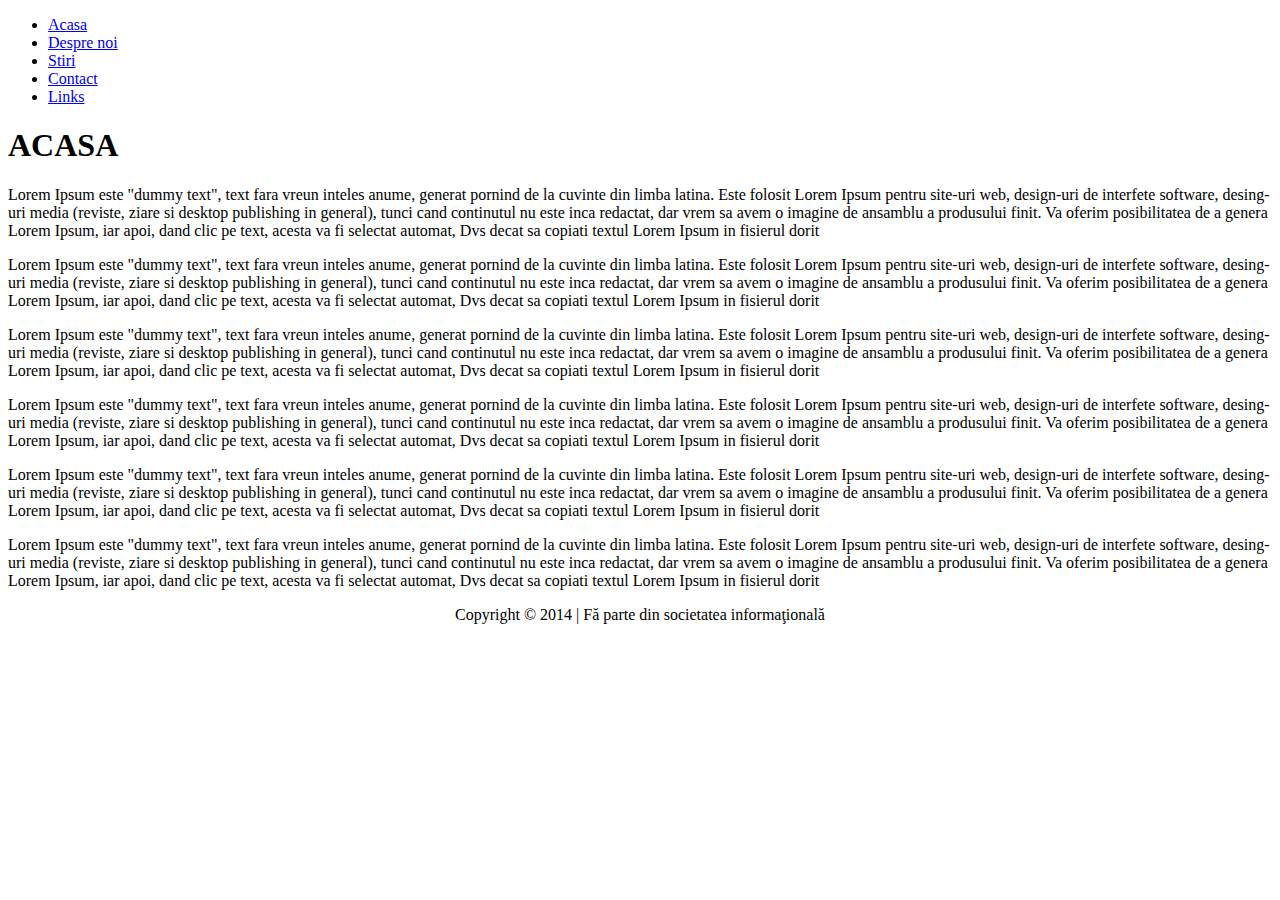
==== index.html @ 4e89a56a "Create index.html" ====
<!DOCTYPE html>
<html>

<head>
	<link rel="stylesheet" type="text/css" href=css.css">
</head>

<body>
<div id="tot" >
	<div id="header"> 
	</div>
	
	<div id="menu"> 
	<ul> 
		<li><a href="#"> Acasa </a> </li>
		<li> <a href="despre noi.html"> Despre noi </a> </li>
		<li> <a href="stiri.html"> Stiri </a> </li>
		<li> <a href="contact.html" > Contact </a> </li>
		<li> <a href= "links.html"> Links  </a> </li>
		
	</ul> 	

	<div id="continut">
	<h1> ACASA  </h1>
		
		<p>Lorem Ipsum este "dummy text", text fara vreun inteles anume, 
		generat pornind de la cuvinte din limba latina. Este folosit 
		Lorem Ipsum pentru site-uri web, design-uri de interfete software, 
		desing-uri media (reviste, ziare si desktop publishing in general), 
		tunci cand continutul nu este inca redactat, dar vrem sa avem o imagine
		de ansamblu a produsului finit. Va oferim posibilitatea de a genera 
		Lorem Ipsum, iar apoi, dand clic pe text, acesta va fi selectat automat, 
		Dvs decat sa copiati textul Lorem Ipsum in fisierul dorit</p>
		<p>Lorem Ipsum este "dummy text", text fara vreun inteles anume, 
		generat pornind de la cuvinte din limba latina. Este folosit 
		Lorem Ipsum pentru site-uri web, design-uri de interfete software, 
		desing-uri media (reviste, ziare si desktop publishing in general), 
		tunci cand continutul nu este inca redactat, dar vrem sa avem o imagine
		de ansamblu a produsului finit. Va oferim posibilitatea de a genera 
		Lorem Ipsum, iar apoi, dand clic pe text, acesta va fi selectat automat, 
		Dvs decat sa copiati textul Lorem Ipsum in fisierul dorit</p>
		<p>Lorem Ipsum este "dummy text", text fara vreun inteles anume, 
		generat pornind de la cuvinte din limba latina. Este folosit 
		Lorem Ipsum pentru site-uri web, design-uri de interfete software, 
		desing-uri media (reviste, ziare si desktop publishing in general), 
		tunci cand continutul nu este inca redactat, dar vrem sa avem o imagine
		de ansamblu a produsului finit. Va oferim posibilitatea de a genera 
		Lorem Ipsum, iar apoi, dand clic pe text, acesta va fi selectat automat, 
		Dvs decat sa copiati textul Lorem Ipsum in fisierul dorit</p>
		<p>Lorem Ipsum este "dummy text", text fara vreun inteles anume, 
		generat pornind de la cuvinte din limba latina. Este folosit 
		Lorem Ipsum pentru site-uri web, design-uri de interfete software, 
		desing-uri media (reviste, ziare si desktop publishing in general), 
		tunci cand continutul nu este inca redactat, dar vrem sa avem o imagine
		de ansamblu a produsului finit. Va oferim posibilitatea de a genera 
		Lorem Ipsum, iar apoi, dand clic pe text, acesta va fi selectat automat, 
		Dvs decat sa copiati textul Lorem Ipsum in fisierul dorit</p>
		<p>Lorem Ipsum este "dummy text", text fara vreun inteles anume, 
		generat pornind de la cuvinte din limba latina. Este folosit 
		Lorem Ipsum pentru site-uri web, design-uri de interfete software, 
		desing-uri media (reviste, ziare si desktop publishing in general), 
		tunci cand continutul nu este inca redactat, dar vrem sa avem o imagine
		de ansamblu a produsului finit. Va oferim posibilitatea de a genera 
		Lorem Ipsum, iar apoi, dand clic pe text, acesta va fi selectat automat, 
		Dvs decat sa copiati textul Lorem Ipsum in fisierul dorit</p>
		<p>Lorem Ipsum este "dummy text", text fara vreun inteles anume, 
		generat pornind de la cuvinte din limba latina. Este folosit 
		Lorem Ipsum pentru site-uri web, design-uri de interfete software, 
		desing-uri media (reviste, ziare si desktop publishing in general), 
		tunci cand continutul nu este inca redactat, dar vrem sa avem o imagine
		de ansamblu a produsului finit. Va oferim posibilitatea de a genera 
		Lorem Ipsum, iar apoi, dand clic pe text, acesta va fi selectat automat, 
		Dvs decat sa copiati textul Lorem Ipsum in fisierul dorit</p>
		
	
	</div>
	
	
<div id="footer"> <center> <span> Copyright &copy; 2014 | F&#259 parte din 
societatea informa&#355ional&#259 </span></center> 
</div>	
	
</body>

</html>
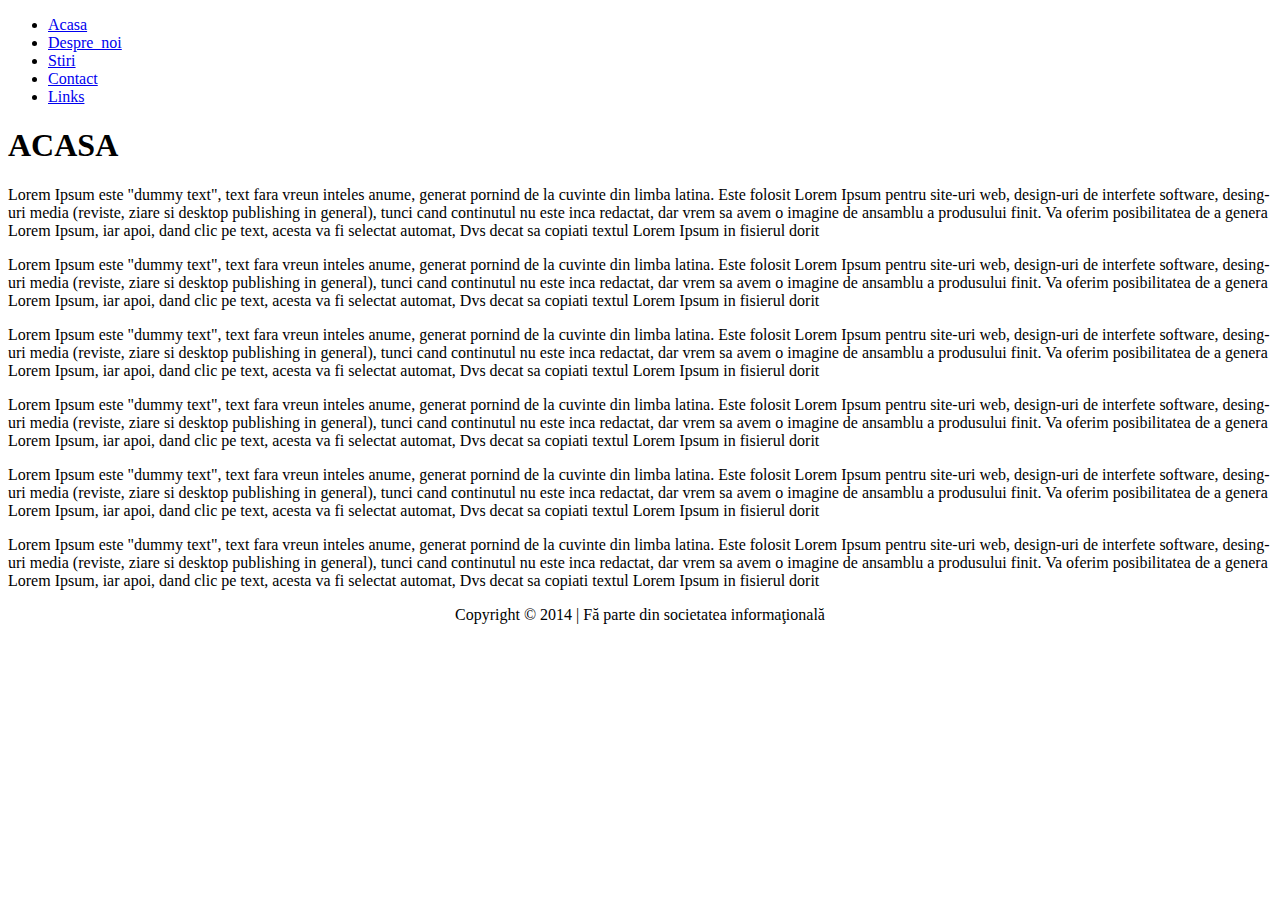
==== commit 0701e375: "Update index.html" ====
--- a/index.html
+++ b/index.html
@@ -13,7 +13,7 @@
 	<div id="menu"> 
 	<ul> 
 		<li><a href="#"> Acasa </a> </li>
-		<li> <a href="despre noi.html"> Despre noi </a> </li>
+		<li> <a href="despre noi.html"> Despre_noi </a> </li>
 		<li> <a href="stiri.html"> Stiri </a> </li>
 		<li> <a href="contact.html" > Contact </a> </li>
 		<li> <a href= "links.html"> Links  </a> </li>
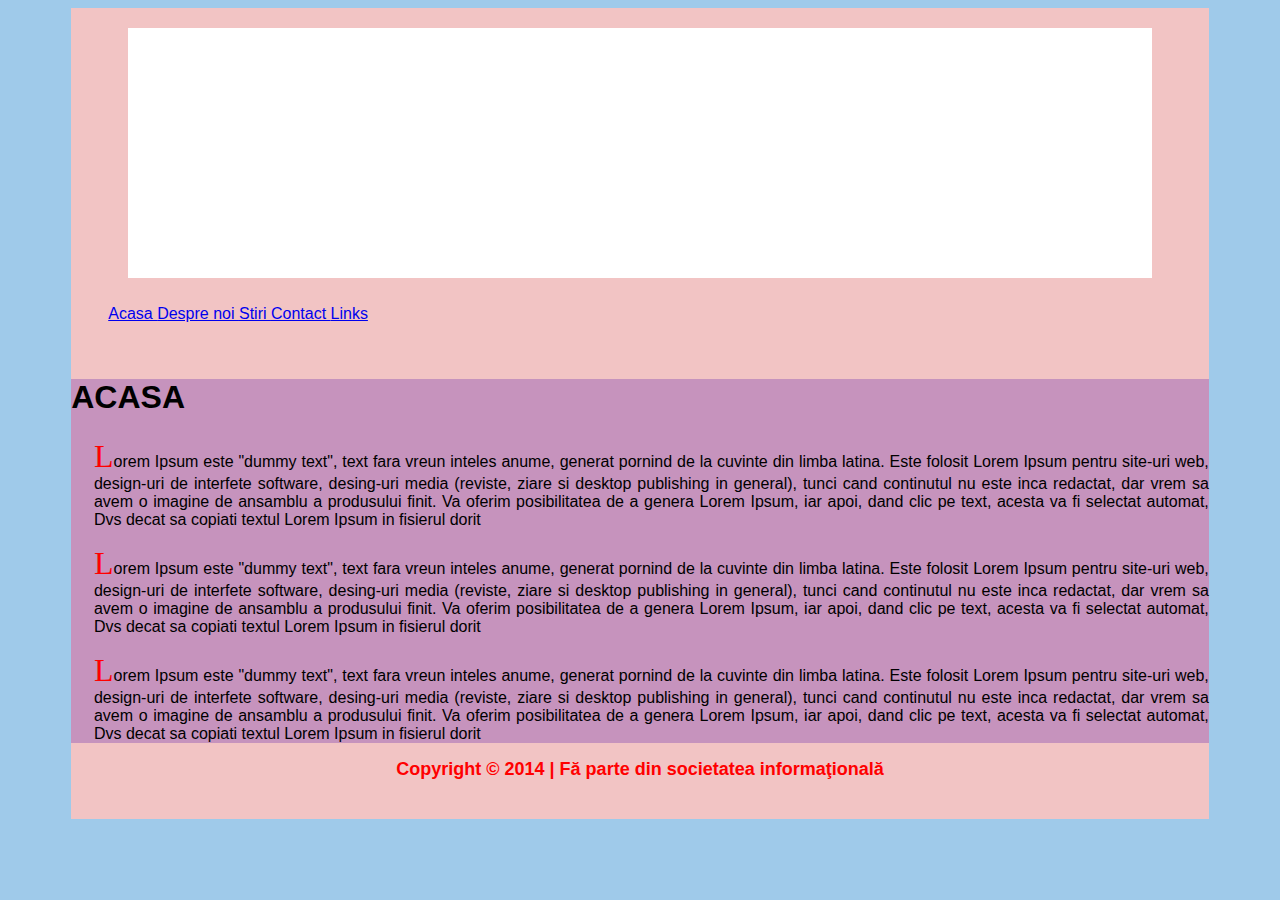
==== commit c06f56e3: "Create index.html" ====
--- a/index.html
+++ b/index.html
@@ -2,24 +2,26 @@
 <html>
 
 <head>
-	<link rel="stylesheet" type="text/css" href=css.css">
+	<link rel="stylesheet" type="text/css" href="css.css">
 </head>
 
 <body>
 <div id="tot" >
-	<div id="header"> 
-	</div>
+		<div id="header">  
+			<div class="titlu_cap"> Numele site-ului </div>
+		</div>  	
+
 	
 	<div id="menu"> 
-	<ul> 
+		<ul> 
 		<li><a href="#"> Acasa </a> </li>
-		<li> <a href="despre noi.html"> Despre_noi </a> </li>
+		<li> <a href="despre_noi.html"> Despre noi </a> </li>
 		<li> <a href="stiri.html"> Stiri </a> </li>
 		<li> <a href="contact.html" > Contact </a> </li>
 		<li> <a href= "links.html"> Links  </a> </li>
 		
 	</ul> 	
-
+	</div>	
 	<div id="continut">
 	<h1> ACASA  </h1>
 		
@@ -47,30 +49,8 @@
 		de ansamblu a produsului finit. Va oferim posibilitatea de a genera 
 		Lorem Ipsum, iar apoi, dand clic pe text, acesta va fi selectat automat, 
 		Dvs decat sa copiati textul Lorem Ipsum in fisierul dorit</p>
-		<p>Lorem Ipsum este "dummy text", text fara vreun inteles anume, 
-		generat pornind de la cuvinte din limba latina. Este folosit 
-		Lorem Ipsum pentru site-uri web, design-uri de interfete software, 
-		desing-uri media (reviste, ziare si desktop publishing in general), 
-		tunci cand continutul nu este inca redactat, dar vrem sa avem o imagine
-		de ansamblu a produsului finit. Va oferim posibilitatea de a genera 
-		Lorem Ipsum, iar apoi, dand clic pe text, acesta va fi selectat automat, 
-		Dvs decat sa copiati textul Lorem Ipsum in fisierul dorit</p>
-		<p>Lorem Ipsum este "dummy text", text fara vreun inteles anume, 
-		generat pornind de la cuvinte din limba latina. Este folosit 
-		Lorem Ipsum pentru site-uri web, design-uri de interfete software, 
-		desing-uri media (reviste, ziare si desktop publishing in general), 
-		tunci cand continutul nu este inca redactat, dar vrem sa avem o imagine
-		de ansamblu a produsului finit. Va oferim posibilitatea de a genera 
-		Lorem Ipsum, iar apoi, dand clic pe text, acesta va fi selectat automat, 
-		Dvs decat sa copiati textul Lorem Ipsum in fisierul dorit</p>
-		<p>Lorem Ipsum este "dummy text", text fara vreun inteles anume, 
-		generat pornind de la cuvinte din limba latina. Este folosit 
-		Lorem Ipsum pentru site-uri web, design-uri de interfete software, 
-		desing-uri media (reviste, ziare si desktop publishing in general), 
-		tunci cand continutul nu este inca redactat, dar vrem sa avem o imagine
-		de ansamblu a produsului finit. Va oferim posibilitatea de a genera 
-		Lorem Ipsum, iar apoi, dand clic pe text, acesta va fi selectat automat, 
-		Dvs decat sa copiati textul Lorem Ipsum in fisierul dorit</p>
+
+		
 		
 	
 	</div>
@@ -79,7 +59,8 @@
 <div id="footer"> <center> <span> Copyright &copy; 2014 | F&#259 parte din 
 societatea informa&#355ional&#259 </span></center> 
 </div>	
-	
+
+</div>	
 </body>
 
 </html>
--- a/css.css
+++ b/css.css
@@ -0,0 +1,101 @@
+body 
+{
+	margin: 40; 
+	padding: 20 ; 
+	font-family: Verdana, sans-serif ; 
+	background-color:#9fcaea; 
+}
+#tot{
+	margin : 0 auto; 
+	padding: 20px 0 0 0; 
+	position: relative; 
+	background-color: #f2c4c4; 
+	width: 90%;
+}
+#header 
+{ 
+	margin: 0 auto; 
+	width: 90%; 
+	height: 250px; 
+	background: url('http://goo.gl/ovxbHs') no-repeat;
+	background-color: white; 
+	background-size : 100% 100%; 
+}
+.titlu_cap
+{
+	font-family: "Times New Roman" , sans-serif; 
+	font-size: 20px; 
+	color: white; 
+	top: 220px; 
+	left: 10px; 
+	position: relative; 
+}
+
+#continut {
+background-color: #c693bd;
+}
+#continut p
+{ 
+text-align: justify; 
+margin-left: 2%;
+}
+p::first-letter 
+{
+color: red; 
+font-size: xx-large; 
+font-family: "Arial Black", cursive; 
+}
+
+#footer 
+{
+	 
+	margin: 10 auto; 
+	height: 60px; 
+	background-color: #f2c4c4; 
+	background-size : 100% 100%;
+	
+	
+}
+
+#footer span 
+{
+	padding: 20px; 
+	position: relative; 
+	font-family: "Tahoma", sans-serif; 
+	font-weight: bold; 
+	font-size: large; 
+	color: red; 
+}
+
+#menu 
+{
+	margin: 0 30px; 
+	height: 40px; 
+	padding: 20px 0; 
+} 
+#menu ul 
+{
+height: 29px ; 
+margin: 0; 
+padding: 7px; 
+}
+#menu ul li  
+{ 
+	list-style: none; 
+	display: inline; 
+} 
+
+#menu ul li a:link,  #menu ul li a:active, #menu ul li a:visitetd 
+{
+	color: blue; 
+	font-weight:bold; 
+	text-decoration: none; 
+	font-family: "lucinda grande", sans-serif; 
+	padding: 30px 14px 30px 14px; 
+
+}
+#menu ul li a:hover 
+{
+background-color:red ;
+}
+
